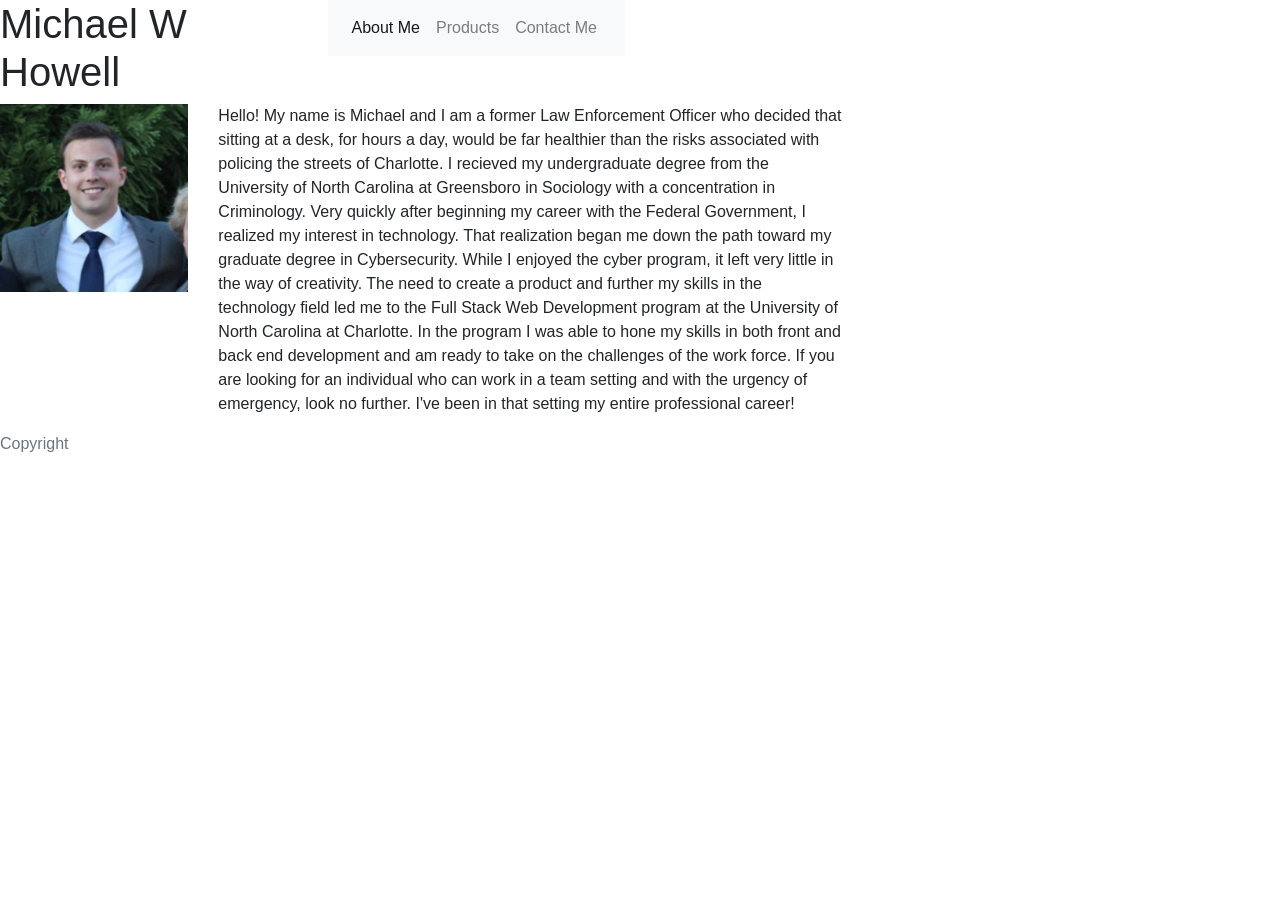
==== index.html @ 7cecc79e "first commit" ====
<!DOCTYPE html>
<html lang="en">

<head>

    <meta charset="UTF-8">
    <meta name="viewport" content="width=device-width, initial-scale=1.0">
    <meta http-equiv="X-UA-Compatible" content="ie=edge">
    <link rel="stylesheet" href="https://stackpath.bootstrapcdn.com/bootstrap/4.1.3/css/bootstrap.min.css" integrity="sha384-MCw98/SFnGE8fJT3GXwEOngsV7Zt27NXFoaoApmYm81iuXoPkFOJwJ8ERdknLPMO"
        crossorigin="anonymous">
    <link rel="stylesheet" href="assets/css/bootstrapstyle.css">
    <title>Michael W Howell Bootstrap</title>

</head>


<header class="row">
    <div class="col-sm-3">
        <h1>Michael W Howell</h1>
    </div>
    <div class="col-sm-3">
        <nav class="navbar navbar-expand-lg navbar-light bg-light">
            <button class="navbar-toggler" type="button" data-toggle="collapse" data-target="#navbarNavAltMarkup"
                aria-controls="navbarNavAltMarkup" aria-expanded="false" aria-label="Toggle navigation">
                <span class="navbar-toggler-icon"></span>
            </button>
            <div class="collapse navbar-collapse" id="navbarNavAltMarkup">
                <div class="navbar-nav">
                    <a class="nav-item nav-link active" href="index.html">About Me<span class="sr-only">(current)</span></a>
                    <a class="nav-item nav-link" href="portfolio.html">Products</a>
                    <a class="nav-item nav-link" href="contact.html">Contact Me</a>
                </div>
</header>



<div class="row">
    <div class="col-sm-2">
        <img src="assets/images/headshot.png" class="img-fluid" alt="Michael Headshot">
    </div>
    <div class="col-sm-6">
        <p>Hello! My name is Michael and I am a former Law Enforcement Officer who decided that sitting at a desk,
            for hours a day, would be far healthier than the risks associated with policing the streets of
            Charlotte. I recieved my undergraduate degree from the University of North Carolina at Greensboro in
            Sociology with a concentration in Criminology. Very quickly after beginning my career with the Federal
            Government, I realized my interest in technology. That realization began me down the path toward my
            graduate degree in Cybersecurity. While I enjoyed the cyber program, it left very little in the way of
            creativity. The need to create a product and further my skills in the technology field led me to the
            Full Stack Web Development program at the University of North Carolina at Charlotte. In the program I
            was able to hone my skills in both front and back end development and am ready to take on the
            challenges of the work force. If you are looking for an individual who can work in a team setting and
            with the urgency of emergency, look no further. I've been in that setting my entire professional
            career!</p>
    </div>
</div>

<footer class="row">
    <div class="footercontainer">
        <span class="text-muted">Copyright</span>
    </div>
</footer>


</html>
---- assets/css/bootstrapstyle.css ----
.navbar {
    background-color: white;
}

.footercontainer {
    width: auto;
    max-width: 680px;
    padding: 0 15px;
}
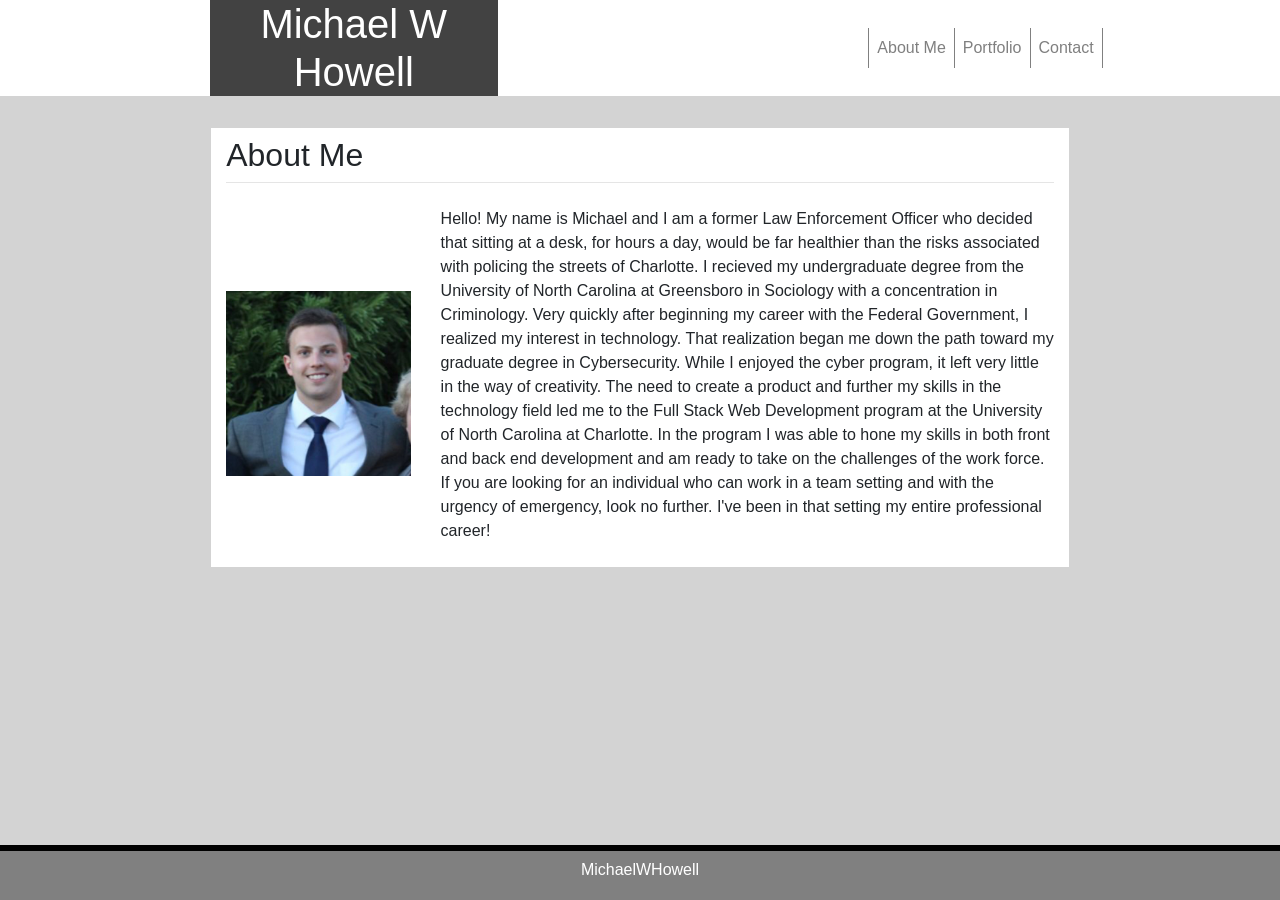
==== commit 06d8ba88: "a lot...again" ====
--- a/index.html
+++ b/index.html
@@ -2,63 +2,106 @@
 <html lang="en">
 
 <head>
-
     <meta charset="UTF-8">
     <meta name="viewport" content="width=device-width, initial-scale=1.0">
     <meta http-equiv="X-UA-Compatible" content="ie=edge">
+    <title>Document</title>
     <link rel="stylesheet" href="https://stackpath.bootstrapcdn.com/bootstrap/4.1.3/css/bootstrap.min.css" integrity="sha384-MCw98/SFnGE8fJT3GXwEOngsV7Zt27NXFoaoApmYm81iuXoPkFOJwJ8ERdknLPMO"
         crossorigin="anonymous">
     <link rel="stylesheet" href="assets/css/bootstrapstyle.css">
-    <title>Michael W Howell Bootstrap</title>
-
 </head>
 
 
-<header class="row">
-    <div class="col-sm-3">
-        <h1>Michael W Howell</h1>
-    </div>
-    <div class="col-sm-3">
-        <nav class="navbar navbar-expand-lg navbar-light bg-light">
-            <button class="navbar-toggler" type="button" data-toggle="collapse" data-target="#navbarNavAltMarkup"
-                aria-controls="navbarNavAltMarkup" aria-expanded="false" aria-label="Toggle navigation">
+<body>
+    <!--Navbar-->
+    <nav class="navbar navbar-expand-md navbar-light bg-white sticky-top">
+        <div class="container-fluid" id="navcontainer">
+
+            <div class="michaeldiv col-xs-0 col-sm-0 col-md-0 col-lg-5 col-xl-1">
+
+            </div>
+
+            <div class="michaeldiv col-xs-12 col-sm-12 col-md-5 col-lg-5 col-xl-3">
+                <h1 class="ml-auto">Michael W Howell</h1>
+            </div>
+
+            <div class="michaeldiv col-xs-0 col-sm-0 col-md-0 col-lg-5 col-xl-2">
+
+            </div>
+
+            <button class="navbar-toggler" type="button" data-toggle="collapse" data-target="#navbarResponsive">
                 <span class="navbar-toggler-icon"></span>
             </button>
-            <div class="collapse navbar-collapse" id="navbarNavAltMarkup">
-                <div class="navbar-nav">
-                    <a class="nav-item nav-link active" href="index.html">About Me<span class="sr-only">(current)</span></a>
-                    <a class="nav-item nav-link" href="portfolio.html">Products</a>
-                    <a class="nav-item nav-link" href="contact.html">Contact Me</a>
-                </div>
-</header>
+            <div class="collapse navbar-collapse col-xs-12 col-sm-12 col-md-5 col-lg-5 col-xl-4" id="navbarResponsive">
+                <ul class="navbar-nav">
+                    <li class="nav-item">
+                        <a class="nav-link" id="nav-link1" href="index.html">About Me</a>
+                    </li>
+                    <li class="nav-item">
+                        <a class="nav-link" id="nav-link2" href="portfolio.html">Portfolio</a>
+                    </li>
+                    <li class="nav-item">
+                        <a class="nav-link" id="nav-link3" href="contact.html">Contact</a>
+                    </li>
+                </ul>
+            </div>
+
+        </div>
+    </nav>
+
+    <!--Title-->
+    <div class="container">
+        <div class="row" id="title">
+            <div class="col-xs-12 col-sm-12 col-md-8 col-lg-8 col-xl-8">
+                <h2>About Me</h2>
+            </div>
+        </div>
+        <hr class="light" id="divide">
+    </div>
 
 
+    <!--Content-->
+    <div class="container">
+        <div class="row" id="aboutme">
+            <div class="headshot col-xs-12 col-sm-12 col-md-6 col-lg-4 col-xl-3">
+                <img src="assets/images/headshot.png" class="img-fluid" alt="#" id="headshot">
+            </div>
+            <div class="col-xs-12 col-sm-12 col-md-6 col-lg-8 col-xl-9">
+                <p>Hello! My name is Michael and I am a former Law Enforcement Officer who decided that sitting at a
+                    desk,
+                    for hours a day, would be far healthier than the risks associated with policing the streets of
+                    Charlotte. I recieved my undergraduate degree from the University of North Carolina at Greensboro
+                    in
+                    Sociology with a concentration in Criminology. Very quickly after beginning my career with the
+                    Federal
+                    Government, I realized my interest in technology. That realization began me down the path toward my
+                    graduate degree in Cybersecurity. While I enjoyed the cyber program, it left very little in the way
+                    of
+                    creativity. The need to create a product and further my skills in the technology field led me to
+                    the
+                    Full Stack Web Development program at the University of North Carolina at Charlotte. In the program
+                    I
+                    was able to hone my skills in both front and back end development and am ready to take on the
+                    challenges of the work force. If you are looking for an individual who can work in a team setting
+                    and
+                    with the urgency of emergency, look no further. I've been in that setting my entire professional
+                    career!</p>
+            </div>
+        </div>
+    </div>
 
-<div class="row">
-    <div class="col-sm-2">
-        <img src="assets/images/headshot.png" class="img-fluid" alt="Michael Headshot">
-    </div>
-    <div class="col-sm-6">
-        <p>Hello! My name is Michael and I am a former Law Enforcement Officer who decided that sitting at a desk,
-            for hours a day, would be far healthier than the risks associated with policing the streets of
-            Charlotte. I recieved my undergraduate degree from the University of North Carolina at Greensboro in
-            Sociology with a concentration in Criminology. Very quickly after beginning my career with the Federal
-            Government, I realized my interest in technology. That realization began me down the path toward my
-            graduate degree in Cybersecurity. While I enjoyed the cyber program, it left very little in the way of
-            creativity. The need to create a product and further my skills in the technology field led me to the
-            Full Stack Web Development program at the University of North Carolina at Charlotte. In the program I
-            was able to hone my skills in both front and back end development and am ready to take on the
-            challenges of the work force. If you are looking for an individual who can work in a team setting and
-            with the urgency of emergency, look no further. I've been in that setting my entire professional
-            career!</p>
-    </div>
-</div>
+    <!--Footer-->
+    <footer class="fixed-bottom">
+        <div class="container-fluid">
+            <div class="row text-center" id="foot">
+                <div class="col-12">
+                    <br>
+                    MichaelWHowell
+                </div>
+            </div>
+        </div>
+    </footer>
 
-<footer class="row">
-    <div class="footercontainer">
-        <span class="text-muted">Copyright</span>
-    </div>
-</footer>
-
+</body>
 
 </html>
--- a/assets/css/bootstrapstyle.css
+++ b/assets/css/bootstrapstyle.css
@@ -1,11 +1,111 @@
+
+html, body {
+    height: 100%;
+    width: 100%;
+    background-color: lightgrey;
+}
+
+.navbar {
+    padding: 0;
+    margin: 0;
+}
+
+#navcontainer {
+    padding: 0;
+}
+
+#nav-link1 {
+    border-left: 1px solid grey;
+}
+
+#nav-link2 {
+    border-left: 1px solid grey;
+    border-right: 1px solid grey;
+}
+
+#nav-link3 {
+    border-right: 1px solid grey;
+}
+
+.michaeldiv {
+    padding: 0;
+}
+
+h1 {
+    width: 90%;
+    background-color: rgb(66, 66, 66);
+    color: white;
+    text-align: center;
+    margin-bottom: 0;
+}
+
+.container {
+    width: 67%;
+    background-color: white;
+    padding-bottom: .5rem;
+}
+
+#title {
+    margin-top: 2rem;
+    margin-bottom: 0;
+    background-color: white;
+    padding-top: .5rem;
+}
+
+h2 {
+    margin-bottom: 0;
+    padding-bottom: .5rem;
+}
+
+#divide {
+    padding-bottom: 1rem;
+    margin-top: 0;
+    margin-bottom: 0;
+}
+
+.headshot {
+    align-content: center;
+}
+
+#headshot {
+    max-height: auto;
+    max-width: 100%;
+}
+
+.placehold {
+    width: 80%;
+    height: auto;
+}
+
+.inside {
+    position: relative;
+    bottom: 25%;
+    color: white;
+    background-color: rgb(66, 66, 66);
+    width: 80%;
+    margin-bottom: 0;
+}
+
+#formGroupMessage {
+    margin-bottom: .5rem;
+}
+
+#foot {
+    height: 55px;
+    border-top: 6px solid black;
+    background-color: grey;
+    color: white;
+    line-height: 80%;
+}
 
 
-.navbar {
-    background-color: white;
-}
 
-.footercontainer {
-    width: auto;
-    max-width: 680px;
-    padding: 0 15px;
+/*MEDIA QUERY*/
+
+@media only screen 
+  and (min-width: 1024px) 
+  and (max-height: 1366px) 
+  and (orientation: portrait) 
+  and (-webkit-min-device-pixel-ratio: 1.5) {
+
 }
